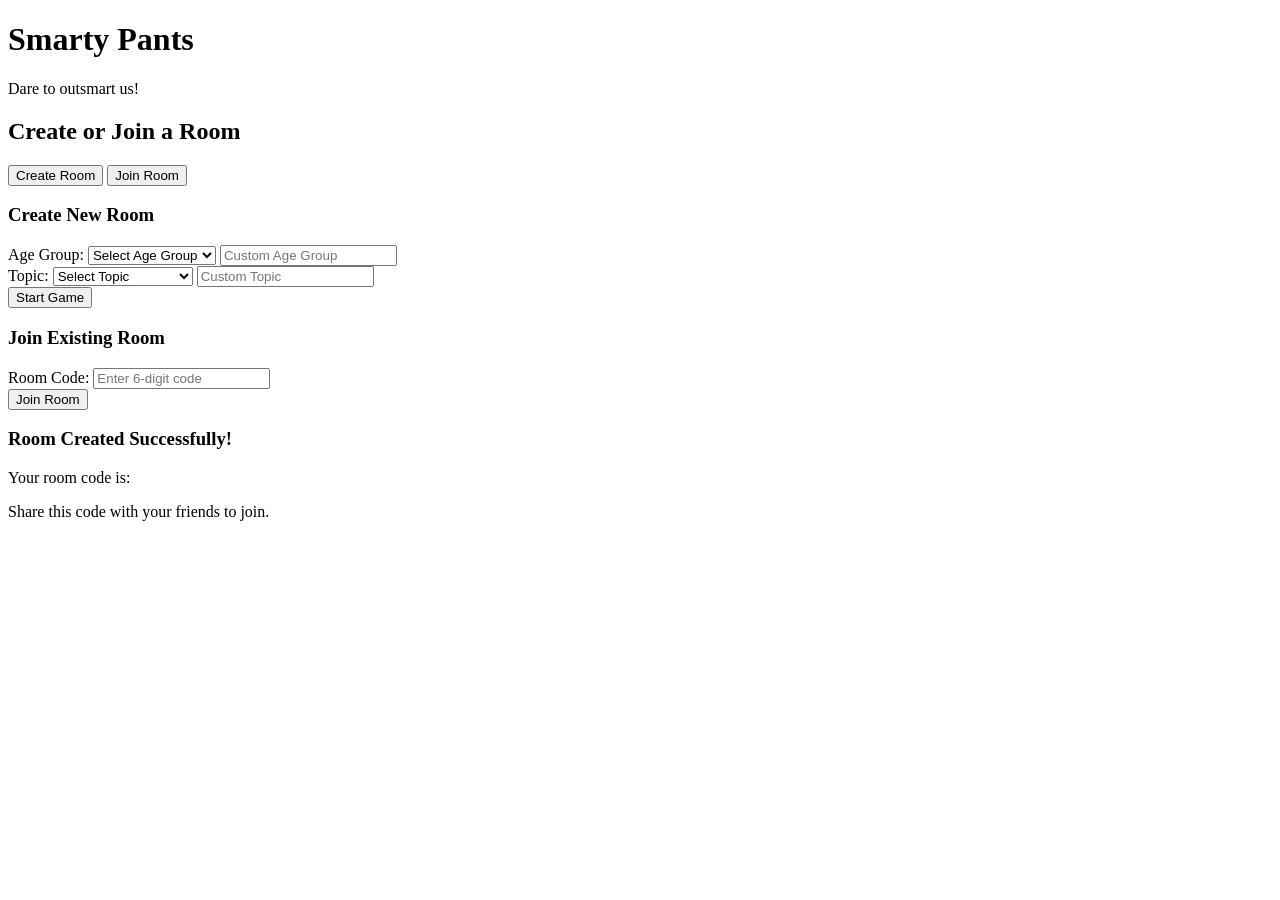
==== src/main/resources/templates/index.html @ 32bfc9c2 "ProxyAI-assisted draft" ====
<!DOCTYPE html>
<html lang="en">
<head>
    <meta charset="UTF-8">
    <meta name="viewport" content="width=device-width, initial-scale=1.0">
    <title>Trivia Game - Kahoot Style</title>
    <link rel="stylesheet" href="/css/style.css">
</head>
<body>
<div class="container">
    <header>
        <h1>Smarty Pants</h1>
        <p>Dare to outsmart us!</p>
    </header>

    <main>
        <div id="room-setup" class="card">
            <h2>Create or Join a Room</h2>

            <div class="form-group">
                <button id="create-room-btn" class="btn btn-primary">Create Room</button>
                <button id="join-room-btn" class="btn btn-secondary">Join Room</button>
            </div>

            <div id="create-room-form" class="hidden">
                <h3>Create New Room</h3>
                <div class="form-group">
                    <label for="age-group">Age Group:</label>
                    <select id="age-group" class="form-control">
                        <option value="">Select Age Group</option>
                        <option value="children">Children (6-12)</option>
                        <option value="teens">Teens (13-19)</option>
                        <option value="adults">Adults (20+)</option>
                        <option value="mixed">Mixed Ages</option>
                    </select>
                    <input type="text" id="custom-age-group" class="form-control hidden" placeholder="Custom Age Group">
                </div>

                <div class="form-group">
                    <label for="topic">Topic:</label>
                    <select id="topic" class="form-control">
                        <option value="">Select Topic</option>
                        <option value="general">General Knowledge</option>
                        <option value="science">Science</option>
                        <option value="history">History</option>
                        <option value="geography">Geography</option>
                    </select>
                    <input type="text" id="custom-topic" class="form-control hidden" placeholder="Custom Topic">
                </div>

                <div class="form-group">
                    <button id="start-game-btn" class="btn btn-success">Start Game</button>
                </div>
            </div>

            <div id="join-room-form" class="hidden">
                <h3>Join Existing Room</h3>
                <div class="form-group">
                    <label for="room-code">Room Code:</label>
                    <input type="text" id="room-code" class="form-control" maxlength="6" placeholder="Enter 6-digit code">
                </div>
                <div class="form-group">
                    <button id="join-btn" class="btn btn-success">Join Room</button>
                </div>
            </div>

            <div id="room-created" class="hidden">
                <h3>Room Created Successfully!</h3>
                <p>Your room code is: <span id="room-number" class="room-code"></span></p>
                <p>Share this code with your friends to join.</p>
            </div>
        </div>
    </main>
</div>

<script src="/js/script.js"></script>
</body>
</html>
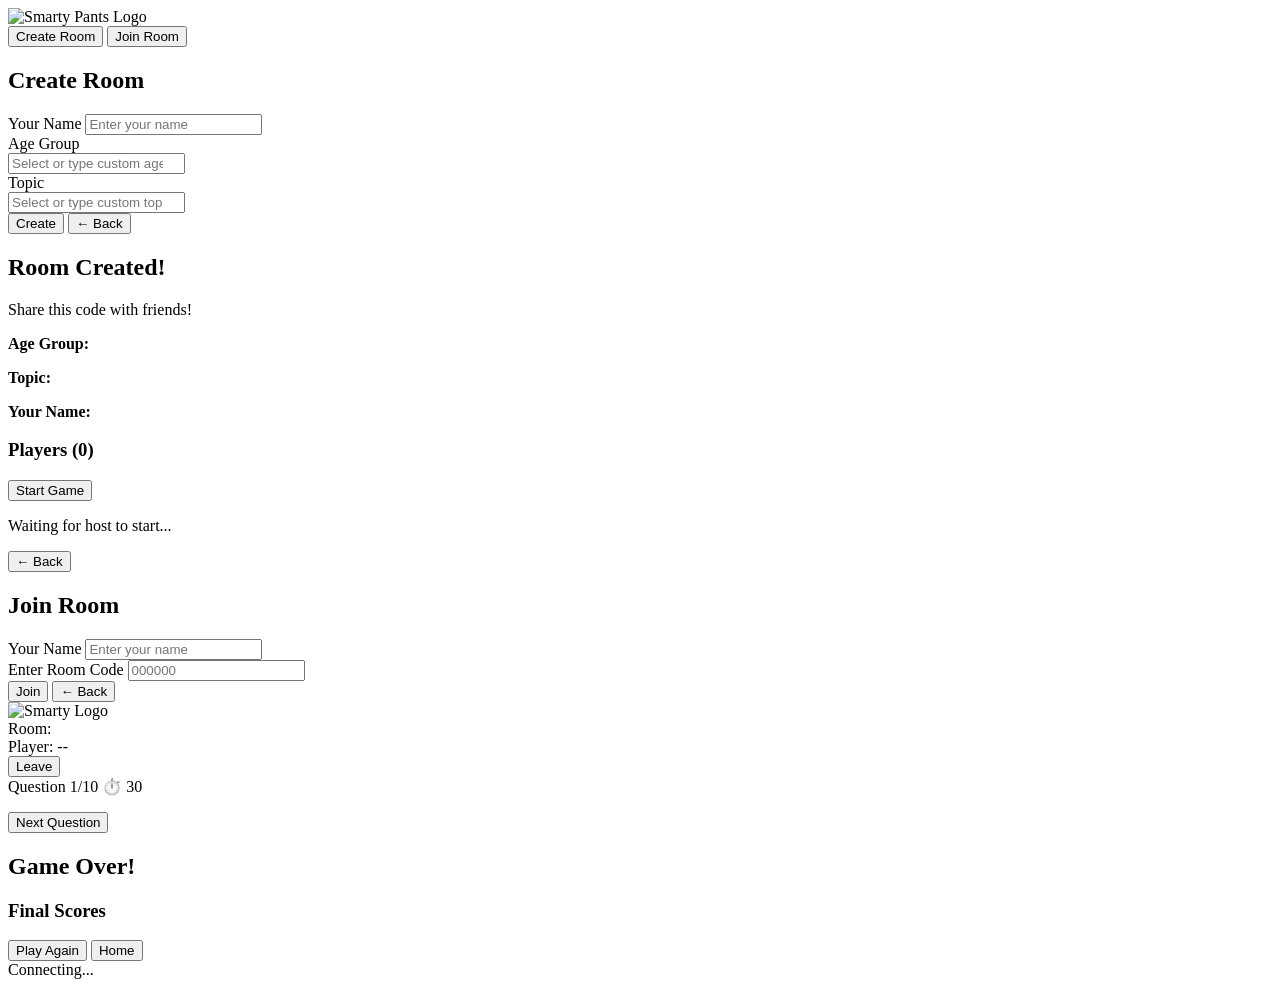
==== commit 927fadc0: "Draft assisted by kimi-k2.5 via ProxyAI - Ollama, with manual changes to UI elements, logo, logging," ====
--- a/src/main/resources/templates/index.html
+++ b/src/main/resources/templates/index.html
@@ -1,78 +1,181 @@
 <!DOCTYPE html>
-<html lang="en">
+<html xmlns:th="http://www.thymeleaf.org">
 <head>
     <meta charset="UTF-8">
     <meta name="viewport" content="width=device-width, initial-scale=1.0">
-    <title>Trivia Game - Kahoot Style</title>
+    <title>Trivia Game</title>
     <link rel="stylesheet" href="/css/style.css">
+    <link href="https://fonts.googleapis.com/css2?family=Montserrat:wght@400;600;700;800&display=swap" rel="stylesheet">
 </head>
 <body>
-<div class="container">
-    <header>
-        <h1>Smarty Pants</h1>
-        <p>Dare to outsmart us!</p>
-    </header>
+    <!-- Home Screen -->
+    <div id="home-screen" class="screen">
+        <div class="logo-container">
+            <img
+                    src="/images/smarty-big-no-bg.png"
+                    alt="Smarty Pants Logo"
+                    class="smarty-logo"
+            />
+        </div>
+        <div class="action-buttons">
+            <button id="create-room-btn" class="btn btn-primary">Create Room</button>
+            <button id="join-room-btn" class="btn btn-secondary">Join Room</button>
+        </div>
+    </div>
 
-    <main>
-        <div id="room-setup" class="card">
-            <h2>Create or Join a Room</h2>
+    <!-- Create Room Screen -->
+    <div id="create-room-screen" class="screen hidden">
+        <div class="form-container">
+            <h2>Create Room</h2>
+            
+            <div class="form-group">
+                <label for="player-name-create">Your Name</label>
+                <input type="text" id="player-name-create" placeholder="Enter your name" maxlength="20">
+            </div>
 
             <div class="form-group">
-                <button id="create-room-btn" class="btn btn-primary">Create Room</button>
-                <button id="join-room-btn" class="btn btn-secondary">Join Room</button>
-            </div>
-
-            <div id="create-room-form" class="hidden">
-                <h3>Create New Room</h3>
-                <div class="form-group">
-                    <label for="age-group">Age Group:</label>
-                    <select id="age-group" class="form-control">
-                        <option value="">Select Age Group</option>
-                        <option value="children">Children (6-12)</option>
-                        <option value="teens">Teens (13-19)</option>
-                        <option value="adults">Adults (20+)</option>
-                        <option value="mixed">Mixed Ages</option>
-                    </select>
-                    <input type="text" id="custom-age-group" class="form-control hidden" placeholder="Custom Age Group">
-                </div>
-
-                <div class="form-group">
-                    <label for="topic">Topic:</label>
-                    <select id="topic" class="form-control">
-                        <option value="">Select Topic</option>
-                        <option value="general">General Knowledge</option>
-                        <option value="science">Science</option>
-                        <option value="history">History</option>
-                        <option value="geography">Geography</option>
-                    </select>
-                    <input type="text" id="custom-topic" class="form-control hidden" placeholder="Custom Topic">
-                </div>
-
-                <div class="form-group">
-                    <button id="start-game-btn" class="btn btn-success">Start Game</button>
+                <label for="age-group">Age Group</label>
+                <div class="editable-select">
+                    <input type="text" id="age-group" list="age-group-options" placeholder="Select or type custom age group">
+                    <datalist id="age-group-options">
+                        <option value="Kids (6-12)"></option>
+                        <option value="Teens (13-17)"></option>
+                        <option value="Adults (18+)"></option>
+                        <option value="All Ages"></option>
+                    </datalist>
                 </div>
             </div>
 
-            <div id="join-room-form" class="hidden">
-                <h3>Join Existing Room</h3>
-                <div class="form-group">
-                    <label for="room-code">Room Code:</label>
-                    <input type="text" id="room-code" class="form-control" maxlength="6" placeholder="Enter 6-digit code">
-                </div>
-                <div class="form-group">
-                    <button id="join-btn" class="btn btn-success">Join Room</button>
+            <div class="form-group">
+                <label for="topic">Topic</label>
+                <div class="editable-select">
+                    <input type="text" id="topic" list="topic-options" placeholder="Select or type custom topic">
+                    <datalist id="topic-options">
+                        <option value="General Knowledge"></option>
+                        <option value="Science"></option>
+                        <option value="History"></option>
+                        <option value="Sports"></option>
+                        <option value="Entertainment"></option>
+                        <option value="Geography"></option>
+                    </datalist>
                 </div>
             </div>
 
-            <div id="room-created" class="hidden">
-                <h3>Room Created Successfully!</h3>
-                <p>Your room code is: <span id="room-number" class="room-code"></span></p>
-                <p>Share this code with your friends to join.</p>
+            <button id="create-btn" class="btn btn-primary">Create</button>
+            <button id="create-back-btn" class="btn btn-back">← Back</button>
+        </div>
+    </div>
+
+    <!-- Room Created/Lobby Screen -->
+    <div id="room-created-screen" class="screen hidden">
+        <div class="room-code-container">
+            <h2 id="room-created-title">Room Created!</h2>
+            <div class="room-code-display">
+                <span id="room-code-text"></span>
+            </div>
+            <p class="room-info">Share this code with friends!</p>
+            
+            <div class="room-details">
+                <p><strong>Age Group:</strong> <span id="room-age-group"></span></p>
+                <p><strong>Topic:</strong> <span id="room-topic"></span></p>
+                <p><strong>Your Name:</strong> <span id="player-name-display"></span></p>
+            </div>
+            
+            <div class="players-list-container">
+                <h3>Players (<span id="player-count">0</span>)</h3>
+                <ul id="players-list" class="players-list"></ul>
+            </div>
+            
+            <div id="host-controls" class="host-controls hidden">
+                <button id="start-game-btn" class="btn btn-primary">Start Game</button>
+            </div>
+            
+            <p id="waiting-message" class="waiting-message">Waiting for host to start...</p>
+            <button id="created-back-btn" class="btn btn-back">← Back</button>
+        </div>
+    </div>
+
+    <!-- Join Room Screen -->
+    <div id="join-room-screen" class="screen hidden">
+        <div class="form-container">
+            <h2>Join Room</h2>
+            
+            <div class="form-group">
+                <label for="player-name-join">Your Name</label>
+                <input type="text" id="player-name-join" placeholder="Enter your name" maxlength="20">
+            </div>
+
+            <div class="form-group">
+                <label for="room-code-input">Enter Room Code</label>
+                <input type="text" id="room-code-input" maxlength="6" placeholder="000000">
+            </div>
+
+            <button id="join-btn" class="btn btn-primary">Join</button>
+            <button id="join-back-btn" class="btn btn-back">← Back</button>
+        </div>
+    </div>
+
+    <!-- Game Screen -->
+    <div id="game-screen" class="screen hidden">
+        <!-- Session header: small logo, room code and player name -->
+        <div class="session-header">
+            <img src="/images/smarty-big-no-bg.png" alt="Smarty Logo" class="smarty-logo small" />
+
+                <div class="header-room-code">Room: <span id="header-room-code-text"></span></div>
+                <div class="header-player-name">Player: <span id="header-player-name-text"></span> -- <span id="header-player-score-text"></span></div>
+                <button id="leave-btn" class="btn btn-secondary">Leave</button>
+
+        </div>
+
+        <div class="game-header">
+            <div class="progress-bar">
+                <div id="progress-fill" class="progress-fill"></div>
+            </div>
+            <div class="game-info">
+                <span id="question-number">Question 1/10</span>
+                <span id="timer-display">⏱️ 30</span>
             </div>
         </div>
-    </main>
-</div>
 
-<script src="/js/script.js"></script>
+        <div class="question-container">
+            <div id="question-text" class="question-text"></div>
+            <div id="timer-bar" class="timer-bar">
+                <div id="timer-fill" class="timer-fill"></div>
+            </div>
+        </div>
+
+        <div id="answers-container" class="answers-container">
+            <!-- Answers will be dynamically inserted -->
+        </div>
+
+        <div id="feedback-overlay" class="feedback-overlay hidden">
+            <div id="feedback-content" class="feedback-content">
+                <div id="feedback-icon" class="feedback-icon"></div>
+                <p id="feedback-text"></p>
+                <div id="answer-results" class="answer-results"></div>
+                <button id="next-question-btn" class="btn btn-primary hidden">Next Question</button>
+            </div>
+        </div>
+    </div>
+
+    <!-- Game Over Screen -->
+    <div id="game-over-screen" class="screen hidden">
+        <div class="game-over-container">
+            <h2>Game Over!</h2>
+            <div class="final-scoreboard">
+                <h3>Final Scores</h3>
+                <div id="final-scores-list" class="final-scores-list"></div>
+            </div>
+            <button id="play-again-btn" class="btn btn-primary">Play Again</button>
+            <button id="home-btn" class="btn btn-secondary">Home</button>
+        </div>
+    </div>
+
+    <!-- Connection Status -->
+    <div id="connection-status" class="connection-status hidden">
+        <span id="status-text">Connecting...</span>
+    </div>
+
+    <script src="/js/app.js"></script>
 </body>
-</html>+</html>
